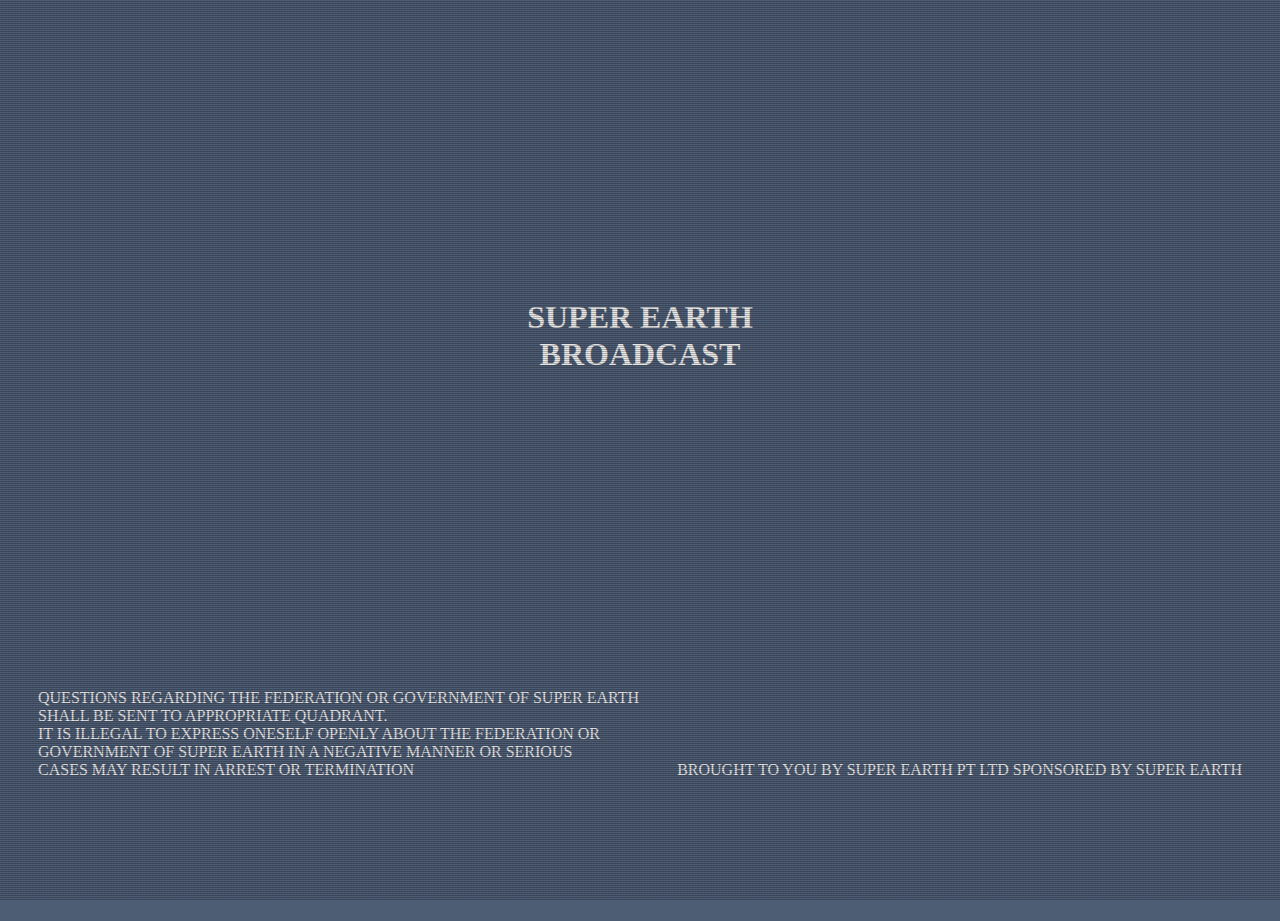
==== index.html @ 14ab3a37 "Initial commit" ====
<!DOCTYPE html>

<head>
  <title>Super Earth & The Ministry of Truth</title>
  
  <link rel="stylesheet" href="index.css">
</head>

<body class="crt">
  <script src="scrolling_title.js"></script>
  
  <h1 class="title-card">SUPER EARTH<br>BROADCAST</h1>
  
  <div class="disclaimers">
    <p>
      QUESTIONS REGARDING THE FEDERATION OR GOVERNMENT OF SUPER EARTH<br>
      SHALL BE SENT TO APPROPRIATE QUADRANT.<br>
      IT IS ILLEGAL TO EXPRESS ONESELF OPENLY ABOUT THE FEDERATION OR<br>
      GOVERNMENT OF SUPER EARTH IN A NEGATIVE MANNER OR SERIOUS<br>
      CASES MAY RESULT IN ARREST OR TERMINATION
    </p>
    
    <p><br><br><br><br>BROUGHT TO YOU BY SUPER EARTH PT LTD SPONSORED BY SUPER EARTH</p>
  </div>
</body>
---- index.css ----
html, body {
  margin: 0;
  height: 100%;
  background: #4d5d74;
}

.text-center {
  text-align: center;
}

.title-card {
  height: 70%;
  display: flex;
  justify-content: center;
  align-items: center;
  text-align: center;
  color: #ededed;
}

.disclaimers {
  display: flex;
  justify-content: space-evenly;
  color: #ededed;
}

@keyframes flicker {
  0% { opacity: 0.27861; }
  5% { opacity: 0.34769; }
  10% { opacity: 0.23604; }
  15% { opacity: 0.90626; }
  20% { opacity: 0.18128; }
  25% { opacity: 0.83891; }
  30% { opacity: 0.65583; }
  35% { opacity: 0.67807; }
  40% { opacity: 0.26559; }
  45% { opacity: 0.84693; }
  50% { opacity: 0.96019; }
  55% { opacity: 0.08594; }
  60% { opacity: 0.20313; }
  65% { opacity: 0.71988; }
  70% { opacity: 0.53455; }
  75% { opacity: 0.37288; }
  80% { opacity: 0.71428; }
  85% { opacity: 0.70419; }
  90% { opacity: 0.7003; }
  95% { opacity: 0.36108; }
  100% { opacity: 0.24387; }
}

@keyframes textShadow {
  0% { text-shadow: 0.4389924193300864px 0 1px rgba(0,30,255,0.5), -0.4389924193300864px 0 1px rgba(255,0,80,0.3), 0 0 3px; }
  5% { text-shadow: 2.7928974010788217px 0 1px rgba(0,30,255,0.5), -2.7928974010788217px 0 1px rgba(255,0,80,0.3), 0 0 3px; }
  10% { text-shadow: 0.02956275843481219px 0 1px rgba(0,30,255,0.5), -0.02956275843481219px 0 1px rgba(255,0,80,0.3), 0 0 3px; }
  15% { text-shadow: 0.40218538552878136px 0 1px rgba(0,30,255,0.5), -0.40218538552878136px 0 1px rgba(255,0,80,0.3), 0 0 3px; }
  20% { text-shadow: 3.4794037899852017px 0 1px rgba(0,30,255,0.5), -3.4794037899852017px 0 1px rgba(255,0,80,0.3), 0 0 3px; }
  25% { text-shadow: 1.6125630401149584px 0 1px rgba(0,30,255,0.5), -1.6125630401149584px 0 1px rgba(255,0,80,0.3), 0 0 3px; }
  30% { text-shadow: 0.7015590085143956px 0 1px rgba(0,30,255,0.5), -0.7015590085143956px 0 1px rgba(255,0,80,0.3), 0 0 3px; }
  35% { text-shadow: 3.896914047650351px 0 1px rgba(0,30,255,0.5), -3.896914047650351px 0 1px rgba(255,0,80,0.3), 0 0 3px; }
  40% { text-shadow: 3.870905614848819px 0 1px rgba(0,30,255,0.5), -3.870905614848819px 0 1px rgba(255,0,80,0.3), 0 0 3px; }
  45% { text-shadow: 2.231056963361899px 0 1px rgba(0,30,255,0.5), -2.231056963361899px 0 1px rgba(255,0,80,0.3), 0 0 3px; }
  50% { text-shadow: 0.08084290417898504px 0 1px rgba(0,30,255,0.5), -0.08084290417898504px 0 1px rgba(255,0,80,0.3), 0 0 3px; }
  55% { text-shadow: 2.3758461067427543px 0 1px rgba(0,30,255,0.5), -2.3758461067427543px 0 1px rgba(255,0,80,0.3), 0 0 3px; }
  60% { text-shadow: 2.202193051050636px 0 1px rgba(0,30,255,0.5), -2.202193051050636px 0 1px rgba(255,0,80,0.3), 0 0 3px; }
  65% { text-shadow: 2.8638780614874975px 0 1px rgba(0,30,255,0.5), -2.8638780614874975px 0 1px rgba(255,0,80,0.3), 0 0 3px; }
  70% { text-shadow: 0.48874025155497314px 0 1px rgba(0,30,255,0.5), -0.48874025155497314px 0 1px rgba(255,0,80,0.3), 0 0 3px; }
  75% { text-shadow: 1.8948491305757957px 0 1px rgba(0,30,255,0.5), -1.8948491305757957px 0 1px rgba(255,0,80,0.3), 0 0 3px; }
  80% { text-shadow: 0.0833037308038857px 0 1px rgba(0,30,255,0.5), -0.0833037308038857px 0 1px rgba(255,0,80,0.3), 0 0 3px; }
  85% { text-shadow: 0.09769827255241735px 0 1px rgba(0,30,255,0.5), -0.09769827255241735px 0 1px rgba(255,0,80,0.3), 0 0 3px; }
  90% { text-shadow: 3.443339761481782px 0 1px rgba(0,30,255,0.5), -3.443339761481782px 0 1px rgba(255,0,80,0.3), 0 0 3px; }
  95% { text-shadow: 2.1841838852799786px 0 1px rgba(0,30,255,0.5), -2.1841838852799786px 0 1px rgba(255,0,80,0.3), 0 0 3px; }
  100% { text-shadow: 2.6208764473832513px 0 1px rgba(0,30,255,0.5), -2.6208764473832513px 0 1px rgba(255,0,80,0.3), 0 0 3px; }
}

.crt::before {
  content: " ";
  display: block;
  position: absolute;
  top: 0;
  left: 0;
  bottom: 0;
  right: 0;
  background: linear-gradient(rgba(18, 16, 16, 0) 50%, rgba(0, 0, 0, 0.25) 50%), linear-gradient(90deg, rgba(255, 0, 0, 0.06), rgba(0, 255, 0, 0.02), rgba(0, 0, 255, 0.06));
  z-index: 2;
  background-size: 100% 2px, 3px 100%;
  pointer-events: none;
}

.crt::after {
  content: " ";
  display: block;
  position: absolute;
  top: 0;
  left: 0;
  bottom: 0;
  right: 0;
  background: rgba(18, 16, 16, 0.1);
  opacity: 0;
  z-index: 2;
  pointer-events: none;
  animation: flicker 0.15s infinite;
}

.crt {
  animation: textShadow 1.6s infinite;
}
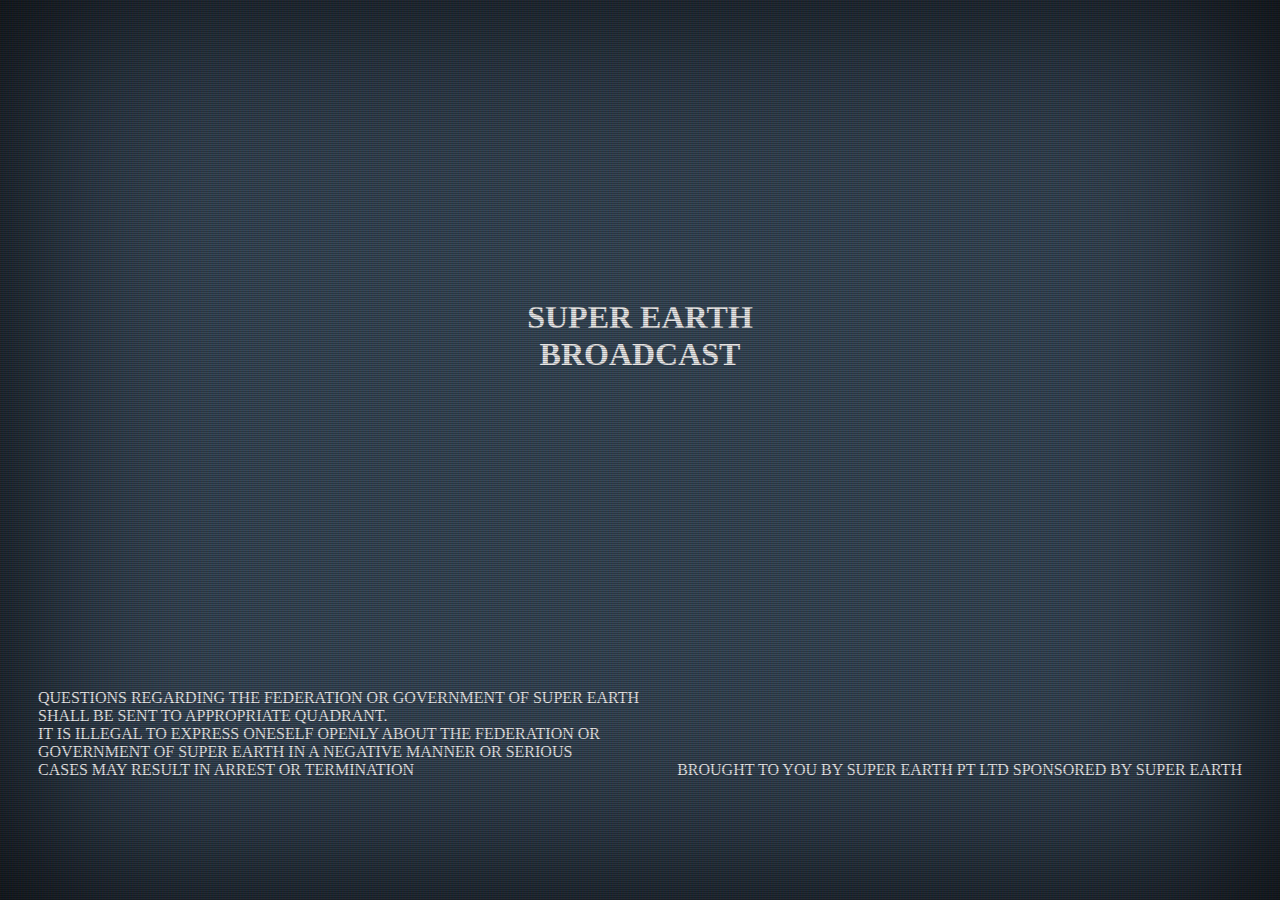
==== commit 52569eaa: "Change background & add vignette" ====
--- a/index.html
+++ b/index.html
@@ -6,7 +6,7 @@
   <link rel="stylesheet" href="index.css">
 </head>
 
-<body class="crt">
+<body class="crt vignette">
   <script src="scrolling_title.js"></script>
   
   <h1 class="title-card">SUPER EARTH<br>BROADCAST</h1>
--- a/index.css
+++ b/index.css
@@ -1,7 +1,7 @@
 html, body {
   margin: 0;
   height: 100%;
-  background: #4d5d74;
+  background: #374858;
 }
 
 .text-center {
@@ -71,6 +71,15 @@
   100% { text-shadow: 2.6208764473832513px 0 1px rgba(0,30,255,0.5), -2.6208764473832513px 0 1px rgba(255,0,80,0.3), 0 0 3px; }
 }
 
+.vignette {
+  position: fixed;
+  top: 0;
+  left: 0;
+  width: 100%;
+  height: 100%;
+  box-shadow: 0 0 200px rgba(0,0,0,0.9) inset;
+}
+
 .crt::before {
   content: " ";
   display: block;
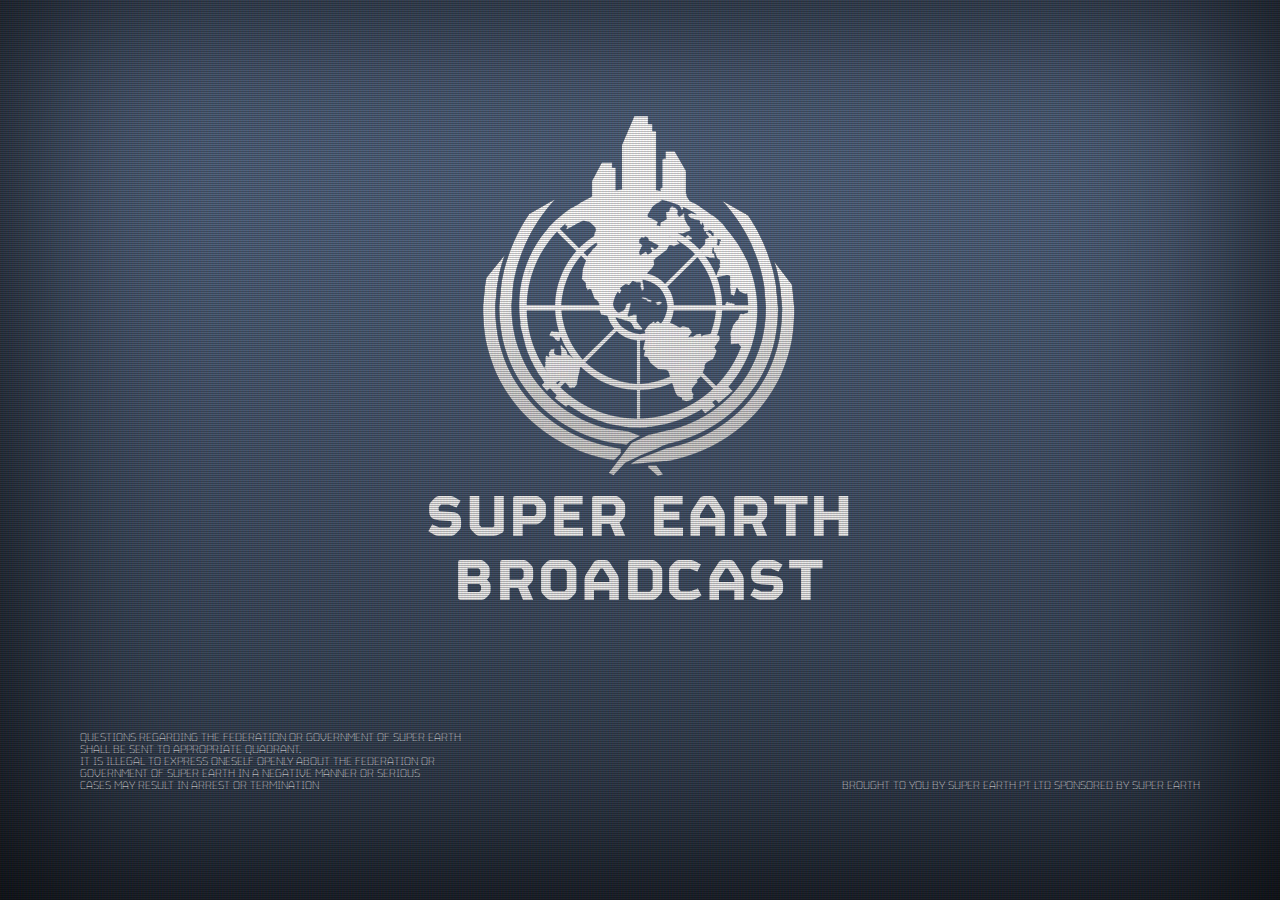
==== commit 1da8d6b1: "CSS Styling" ====
--- a/index.html
+++ b/index.html
@@ -9,7 +9,10 @@
 <body class="crt vignette">
   <script src="scrolling_title.js"></script>
   
-  <h1 class="title-card">SUPER EARTH<br>BROADCAST</h1>
+  <div class="title-card">
+    <img src="resources/Super Earth.png">
+    <h1 class="title-card-text">SUPER EARTH<br>BROADCAST</h1>
+  </div>
   
   <div class="disclaimers">
     <p>
--- a/index.css
+++ b/index.css
@@ -1,25 +1,48 @@
+@font-face {
+  font-family: helldivers-bold;
+  src: url("resources/FS Sinclair Pack/FS Sinclair Bold.otf");
+}
+
+@font-face {
+  font-family: helldivers-light;
+  src: url("resources/FS Sinclair Pack/FS Sinclair Light.otf");
+}
+
 html, body {
   margin: 0;
   height: 100%;
-  background: #374858;
-}
-
-.text-center {
-  text-align: center;
+  background: linear-gradient(to bottom, #5e7391, #2f3a49);
 }
 
 .title-card {
-  height: 70%;
+  height: 80%;
   display: flex;
+  flex-direction: column;
   justify-content: center;
   align-items: center;
+}
+
+.title-card-text {
+  margin: 0;
+  
+  font-family: helldivers-bold;
   text-align: center;
   color: #ededed;
+  font-size: 4rem;
+  letter-spacing: 0.1rem;
+  line-height: 4rem;
 }
 
 .disclaimers {
   display: flex;
-  justify-content: space-evenly;
+  justify-content: space-between;
+  margin-left: 5rem;
+  margin-right: 5rem;
+  
+  font-family: helldivers-light;
+  font-size: 0.75rem;
+  letter-spacing: 0;
+  line-height: 0.75rem;
   color: #ededed;
 }
 
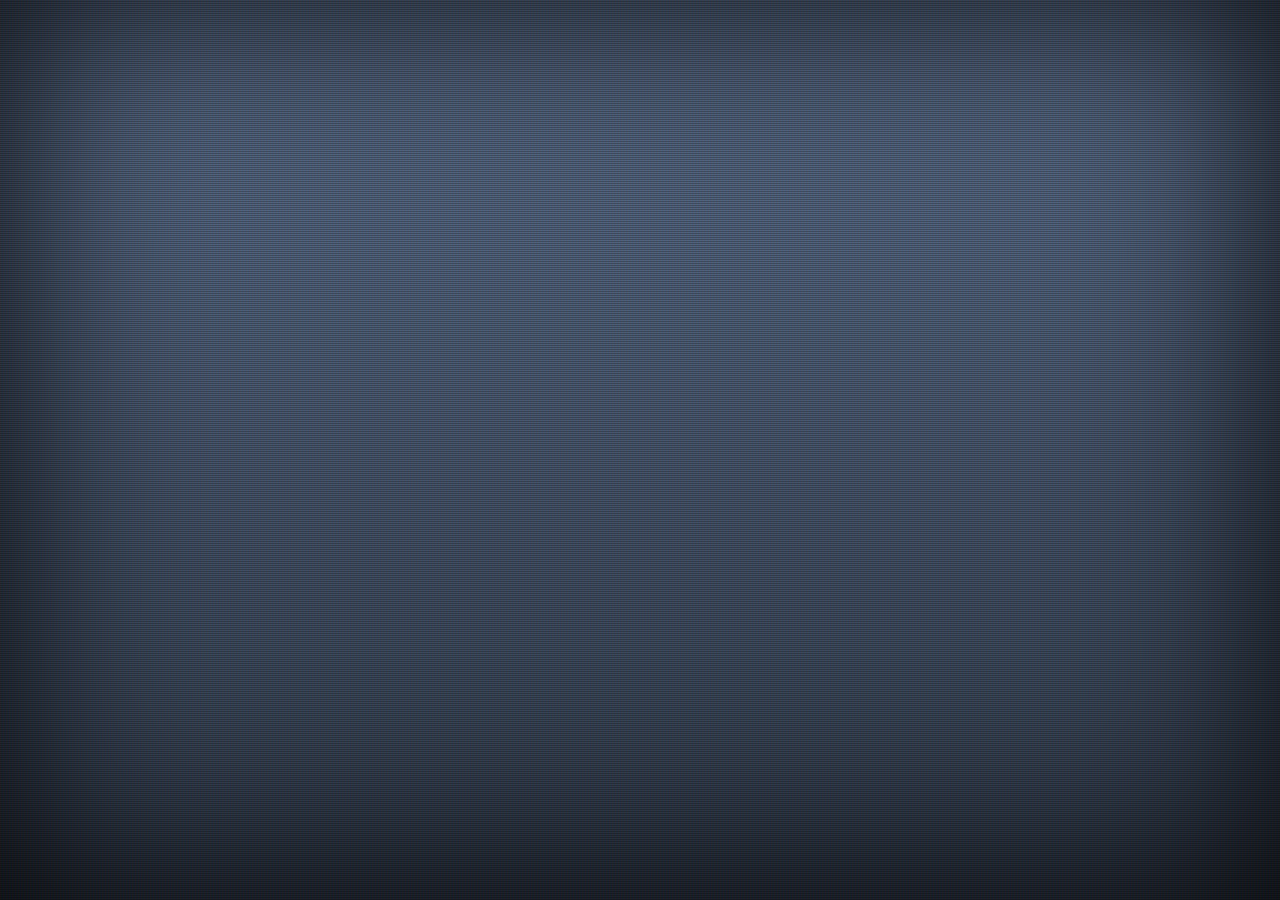
==== commit 25a18714: "Split website architecture into one main page and multiple integrated ones" ====
--- a/index.html
+++ b/index.html
@@ -9,21 +9,6 @@
 <body class="crt vignette">
   <script src="scrolling_title.js"></script>
   
-  <div class="title-card">
-    <img src="resources/Super Earth.png">
-    <h1 class="title-card-text">SUPER EARTH<br>BROADCAST</h1>
-  </div>
-  
-  <div class="disclaimers">
-    <p>
-      QUESTIONS REGARDING THE FEDERATION OR GOVERNMENT OF SUPER EARTH<br>
-      SHALL BE SENT TO APPROPRIATE QUADRANT.<br>
-      IT IS ILLEGAL TO EXPRESS ONESELF OPENLY ABOUT THE FEDERATION OR<br>
-      GOVERNMENT OF SUPER EARTH IN A NEGATIVE MANNER OR SERIOUS<br>
-      CASES MAY RESULT IN ARREST OR TERMINATION
-    </p>
-    
-    <p><br><br><br><br>BROUGHT TO YOU BY SUPER EARTH PT LTD SPONSORED BY SUPER EARTH</p>
-  </div>
+  <script src="index.js"></script>
 </body>
 
--- a/index.css
+++ b/index.css
@@ -12,6 +12,15 @@
   margin: 0;
   height: 100%;
   background: linear-gradient(to bottom, #5e7391, #2f3a49);
+  
+  -webkit-user-select: none; /* Safari */
+  -ms-user-select: none; /* IE 10 and IE 11 */
+  user-select: none; /* Standard syntax */
+}
+
+.content-with-arrows {
+  display: grid;
+  // 10% 80% 10%
 }
 
 .title-card {
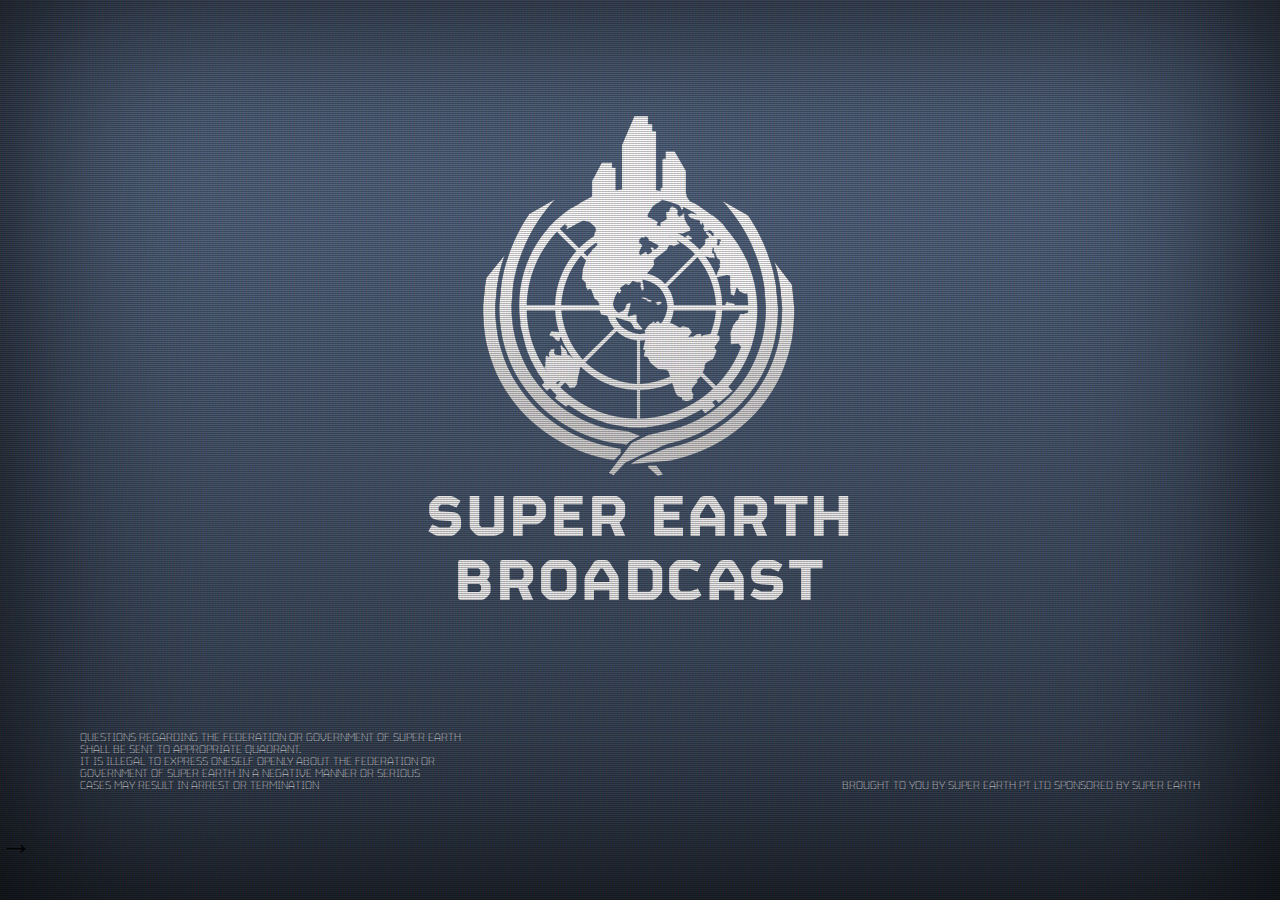
==== commit ed245242: "Move home page back to original file" ====
--- a/index.html
+++ b/index.html
@@ -9,6 +9,29 @@
 <body class="crt vignette">
   <script src="scrolling_title.js"></script>
   
+  <div class="title-card">
+    <img src="resources/Super Earth.png">
+    <h1 class="title-card-text">SUPER EARTH<br>BROADCAST</h1>
+  </div>
+    
+  <div class="content-with-arrows">
+    <div class="disclaimers">
+      <p>
+        QUESTIONS REGARDING THE FEDERATION OR GOVERNMENT OF SUPER EARTH<br>
+        SHALL BE SENT TO APPROPRIATE QUADRANT.<br>
+        IT IS ILLEGAL TO EXPRESS ONESELF OPENLY ABOUT THE FEDERATION OR<br>
+        GOVERNMENT OF SUPER EARTH IN A NEGATIVE MANNER OR SERIOUS<br>
+        CASES MAY RESULT IN ARREST OR TERMINATION
+      </p>
+        
+      <p><br><br><br><br>BROUGHT TO YOU BY SUPER EARTH PT LTD SPONSORED BY SUPER EARTH</p>
+    </div>
+    
+    <h1 id="arrow-right">→</h1>
+    
+  </div>
+
+  
   <script src="index.js"></script>
 </body>
 
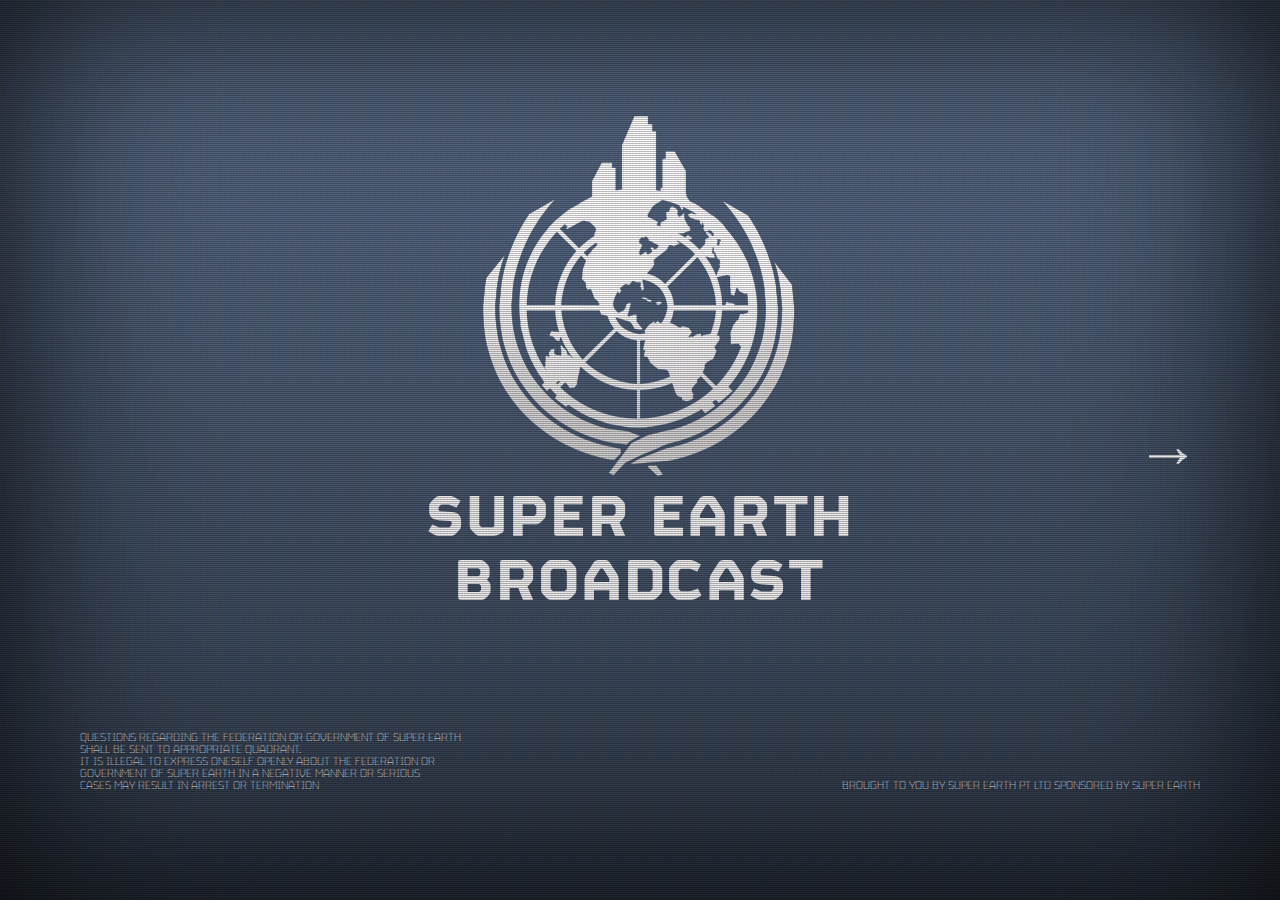
==== commit cbc802a3: "Add second page and fix arrows" ====
--- a/index.html
+++ b/index.html
@@ -13,24 +13,20 @@
     <img src="resources/Super Earth.png">
     <h1 class="title-card-text">SUPER EARTH<br>BROADCAST</h1>
   </div>
-    
-  <div class="content-with-arrows">
-    <div class="disclaimers">
-      <p>
-        QUESTIONS REGARDING THE FEDERATION OR GOVERNMENT OF SUPER EARTH<br>
-        SHALL BE SENT TO APPROPRIATE QUADRANT.<br>
-        IT IS ILLEGAL TO EXPRESS ONESELF OPENLY ABOUT THE FEDERATION OR<br>
-        GOVERNMENT OF SUPER EARTH IN A NEGATIVE MANNER OR SERIOUS<br>
-        CASES MAY RESULT IN ARREST OR TERMINATION
-      </p>
-        
-      <p><br><br><br><br>BROUGHT TO YOU BY SUPER EARTH PT LTD SPONSORED BY SUPER EARTH</p>
-    </div>
-    
-    <h1 id="arrow-right">→</h1>
-    
+
+  <div class="disclaimers">
+    <p>
+      QUESTIONS REGARDING THE FEDERATION OR GOVERNMENT OF SUPER EARTH<br>
+      SHALL BE SENT TO APPROPRIATE QUADRANT.<br>
+      IT IS ILLEGAL TO EXPRESS ONESELF OPENLY ABOUT THE FEDERATION OR<br>
+      GOVERNMENT OF SUPER EARTH IN A NEGATIVE MANNER OR SERIOUS<br>
+      CASES MAY RESULT IN ARREST OR TERMINATION
+    </p>
+      
+    <p><br><br><br><br>BROUGHT TO YOU BY SUPER EARTH PT LTD SPONSORED BY SUPER EARTH</p>
   </div>
-
+  
+  <a id="arrow-right" href="military_manual.html">→</a>
   
   <script src="index.js"></script>
 </body>
--- a/index.css
+++ b/index.css
@@ -18,9 +18,8 @@
   user-select: none; /* Standard syntax */
 }
 
-.content-with-arrows {
-  display: grid;
-  // 10% 80% 10%
+a {
+  text-decoration: none;
 }
 
 .title-card {
@@ -53,6 +52,36 @@
   letter-spacing: 0;
   line-height: 0.75rem;
   color: #ededed;
+}
+
+#arrow-right {
+  margin: 0;
+  position: absolute;
+  top: 0;
+  height: 100%;
+  right: 5rem;
+  
+  font-family: helldivers-bold;
+  font-size: 4rem;
+  align-content: center;
+  color: #ededed;
+}
+
+#arrow-left {
+  margin: 0;
+  position: absolute;
+  top: 0;
+  height: 100%;
+  left: 5rem;
+  
+  font-family: helldivers-bold;
+  font-size: 4rem;
+  align-content: center;
+  color: #ededed;
+}
+
+#arrow-left:hover, #arrow-right:hover {
+  background: #ededed;
 }
 
 @keyframes flicker {
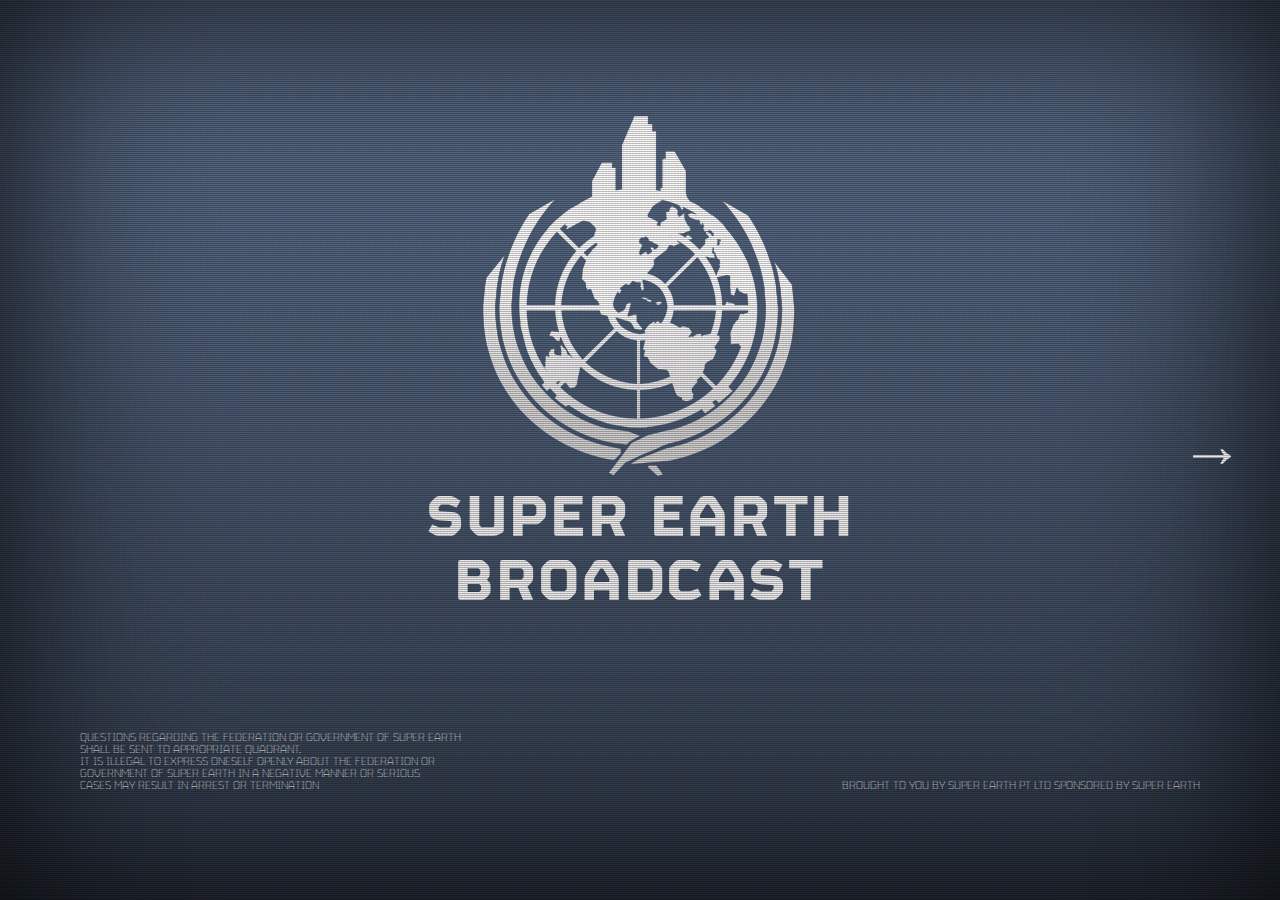
==== commit 0c45beaa: "Finalize project" ====
--- a/index.html
+++ b/index.html
@@ -2,8 +2,9 @@
 
 <head>
   <title>Super Earth & The Ministry of Truth</title>
-  
-  <link rel="stylesheet" href="index.css">
+
+  <!-- <link href="https://cdn.jsdelivr.net/npm/bootstrap@5.3.3/dist/css/bootstrap.min.css" rel="stylesheet" integrity="sha384-QWTKZyjpPEjISv5WaRU9OFeRpok6YctnYmDr5pNlyT2bRjXh0JMhjY6hW+ALEwIH" crossorigin="anonymous"> -->
+  <link rel="stylesheet" href="styles/index.css">
 </head>
 
 <body class="crt vignette">
@@ -26,8 +27,6 @@
     <p><br><br><br><br>BROUGHT TO YOU BY SUPER EARTH PT LTD SPONSORED BY SUPER EARTH</p>
   </div>
   
-  <a id="arrow-right" href="military_manual.html">→</a>
-  
-  <script src="index.js"></script>
+  <a id="arrow-right" href="video.html">→</a>
 </body>
 
--- a/styles/index.css
+++ b/styles/index.css
@@ -0,0 +1,176 @@
+@font-face {
+  font-family: helldivers-bold;
+  src: url("../resources/FS Sinclair Pack/FS Sinclair Bold.otf");
+}
+
+@font-face {
+  font-family: helldivers-light;
+  src: url("../resources/FS Sinclair Pack/FS Sinclair Light.otf");
+}
+
+html, body {
+  margin: 0;
+  height: 100%;
+  background: linear-gradient(to bottom, #5e7391, #2f3a49);
+  
+  -webkit-user-select: none; /* Safari */
+  -ms-user-select: none; /* IE 10 and IE 11 */
+  user-select: none; /* Standard syntax */
+}
+
+a {
+  text-decoration: none;
+}
+
+.title-card {
+  height: 80%;
+  display: flex;
+  flex-direction: column;
+  justify-content: center;
+  align-items: center;
+}
+
+.title-card-text {
+  margin: 0;
+  
+  font-family: helldivers-bold;
+  text-align: center;
+  color: #ededed;
+  font-size: 4rem;
+  letter-spacing: 0.1rem;
+  line-height: 4rem;
+}
+
+.disclaimers {
+  display: flex;
+  justify-content: space-between;
+  margin-left: 5rem;
+  margin-right: 5rem;
+  
+  font-family: helldivers-light;
+  font-size: 0.75rem;
+  letter-spacing: 0;
+  line-height: 0.75rem;
+  color: #ededed;
+}
+
+#arrow-right {
+  margin: 0;
+  position: absolute;
+  top: 0;
+  height: 100%;
+  right: 2.25rem;
+  
+  font-family: helldivers-bold;
+  font-size: 4rem;
+  align-content: center;
+  color: #ededed;
+}
+
+#arrow-left {
+  margin: 0;
+  position: absolute;
+  top: 0;
+  height: 100%;
+  left: 2.25rem;
+  
+  font-family: helldivers-bold;
+  font-size: 4rem;
+  align-content: center;
+  color: #ededed;
+}
+
+#arrow-left:hover, #arrow-right:hover {
+  background: #ededed;
+}
+
+@keyframes flicker {
+  0% { opacity: 0.27861; }
+  5% { opacity: 0.34769; }
+  10% { opacity: 0.23604; }
+  15% { opacity: 0.90626; }
+  20% { opacity: 0.18128; }
+  25% { opacity: 0.83891; }
+  30% { opacity: 0.65583; }
+  35% { opacity: 0.67807; }
+  40% { opacity: 0.26559; }
+  45% { opacity: 0.84693; }
+  50% { opacity: 0.96019; }
+  55% { opacity: 0.08594; }
+  60% { opacity: 0.20313; }
+  65% { opacity: 0.71988; }
+  70% { opacity: 0.53455; }
+  75% { opacity: 0.37288; }
+  80% { opacity: 0.71428; }
+  85% { opacity: 0.70419; }
+  90% { opacity: 0.7003; }
+  95% { opacity: 0.36108; }
+  100% { opacity: 0.24387; }
+}
+
+@keyframes textShadow {
+  0% { text-shadow: 0.4389924193300864px 0 1px rgba(0,30,255,0.5), -0.4389924193300864px 0 1px rgba(255,0,80,0.3), 0 0 3px; }
+  5% { text-shadow: 2.7928974010788217px 0 1px rgba(0,30,255,0.5), -2.7928974010788217px 0 1px rgba(255,0,80,0.3), 0 0 3px; }
+  10% { text-shadow: 0.02956275843481219px 0 1px rgba(0,30,255,0.5), -0.02956275843481219px 0 1px rgba(255,0,80,0.3), 0 0 3px; }
+  15% { text-shadow: 0.40218538552878136px 0 1px rgba(0,30,255,0.5), -0.40218538552878136px 0 1px rgba(255,0,80,0.3), 0 0 3px; }
+  20% { text-shadow: 3.4794037899852017px 0 1px rgba(0,30,255,0.5), -3.4794037899852017px 0 1px rgba(255,0,80,0.3), 0 0 3px; }
+  25% { text-shadow: 1.6125630401149584px 0 1px rgba(0,30,255,0.5), -1.6125630401149584px 0 1px rgba(255,0,80,0.3), 0 0 3px; }
+  30% { text-shadow: 0.7015590085143956px 0 1px rgba(0,30,255,0.5), -0.7015590085143956px 0 1px rgba(255,0,80,0.3), 0 0 3px; }
+  35% { text-shadow: 3.896914047650351px 0 1px rgba(0,30,255,0.5), -3.896914047650351px 0 1px rgba(255,0,80,0.3), 0 0 3px; }
+  40% { text-shadow: 3.870905614848819px 0 1px rgba(0,30,255,0.5), -3.870905614848819px 0 1px rgba(255,0,80,0.3), 0 0 3px; }
+  45% { text-shadow: 2.231056963361899px 0 1px rgba(0,30,255,0.5), -2.231056963361899px 0 1px rgba(255,0,80,0.3), 0 0 3px; }
+  50% { text-shadow: 0.08084290417898504px 0 1px rgba(0,30,255,0.5), -0.08084290417898504px 0 1px rgba(255,0,80,0.3), 0 0 3px; }
+  55% { text-shadow: 2.3758461067427543px 0 1px rgba(0,30,255,0.5), -2.3758461067427543px 0 1px rgba(255,0,80,0.3), 0 0 3px; }
+  60% { text-shadow: 2.202193051050636px 0 1px rgba(0,30,255,0.5), -2.202193051050636px 0 1px rgba(255,0,80,0.3), 0 0 3px; }
+  65% { text-shadow: 2.8638780614874975px 0 1px rgba(0,30,255,0.5), -2.8638780614874975px 0 1px rgba(255,0,80,0.3), 0 0 3px; }
+  70% { text-shadow: 0.48874025155497314px 0 1px rgba(0,30,255,0.5), -0.48874025155497314px 0 1px rgba(255,0,80,0.3), 0 0 3px; }
+  75% { text-shadow: 1.8948491305757957px 0 1px rgba(0,30,255,0.5), -1.8948491305757957px 0 1px rgba(255,0,80,0.3), 0 0 3px; }
+  80% { text-shadow: 0.0833037308038857px 0 1px rgba(0,30,255,0.5), -0.0833037308038857px 0 1px rgba(255,0,80,0.3), 0 0 3px; }
+  85% { text-shadow: 0.09769827255241735px 0 1px rgba(0,30,255,0.5), -0.09769827255241735px 0 1px rgba(255,0,80,0.3), 0 0 3px; }
+  90% { text-shadow: 3.443339761481782px 0 1px rgba(0,30,255,0.5), -3.443339761481782px 0 1px rgba(255,0,80,0.3), 0 0 3px; }
+  95% { text-shadow: 2.1841838852799786px 0 1px rgba(0,30,255,0.5), -2.1841838852799786px 0 1px rgba(255,0,80,0.3), 0 0 3px; }
+  100% { text-shadow: 2.6208764473832513px 0 1px rgba(0,30,255,0.5), -2.6208764473832513px 0 1px rgba(255,0,80,0.3), 0 0 3px; }
+}
+
+.vignette {
+  position: fixed;
+  top: 0;
+  left: 0;
+  width: 100%;
+  height: 100%;
+  box-shadow: 0 0 200px rgba(0,0,0,0.9) inset;
+}
+
+.crt::before {
+  content: " ";
+  display: block;
+  position: absolute;
+  top: 0;
+  left: 0;
+  bottom: 0;
+  right: 0;
+  background: linear-gradient(rgba(18, 16, 16, 0) 50%, rgba(0, 0, 0, 0.25) 50%), linear-gradient(90deg, rgba(255, 0, 0, 0.06), rgba(0, 255, 0, 0.02), rgba(0, 0, 255, 0.06));
+  z-index: 2;
+  background-size: 100% 2px, 3px 100%;
+  pointer-events: none;
+}
+
+.crt::after {
+  content: " ";
+  display: block;
+  position: absolute;
+  top: 0;
+  left: 0;
+  bottom: 0;
+  right: 0;
+  background: rgba(18, 16, 16, 0.1);
+  opacity: 0;
+  z-index: 2;
+  pointer-events: none;
+  animation: flicker 0.15s infinite;
+}
+
+.crt {
+  animation: textShadow 1.6s infinite;
+}
+
